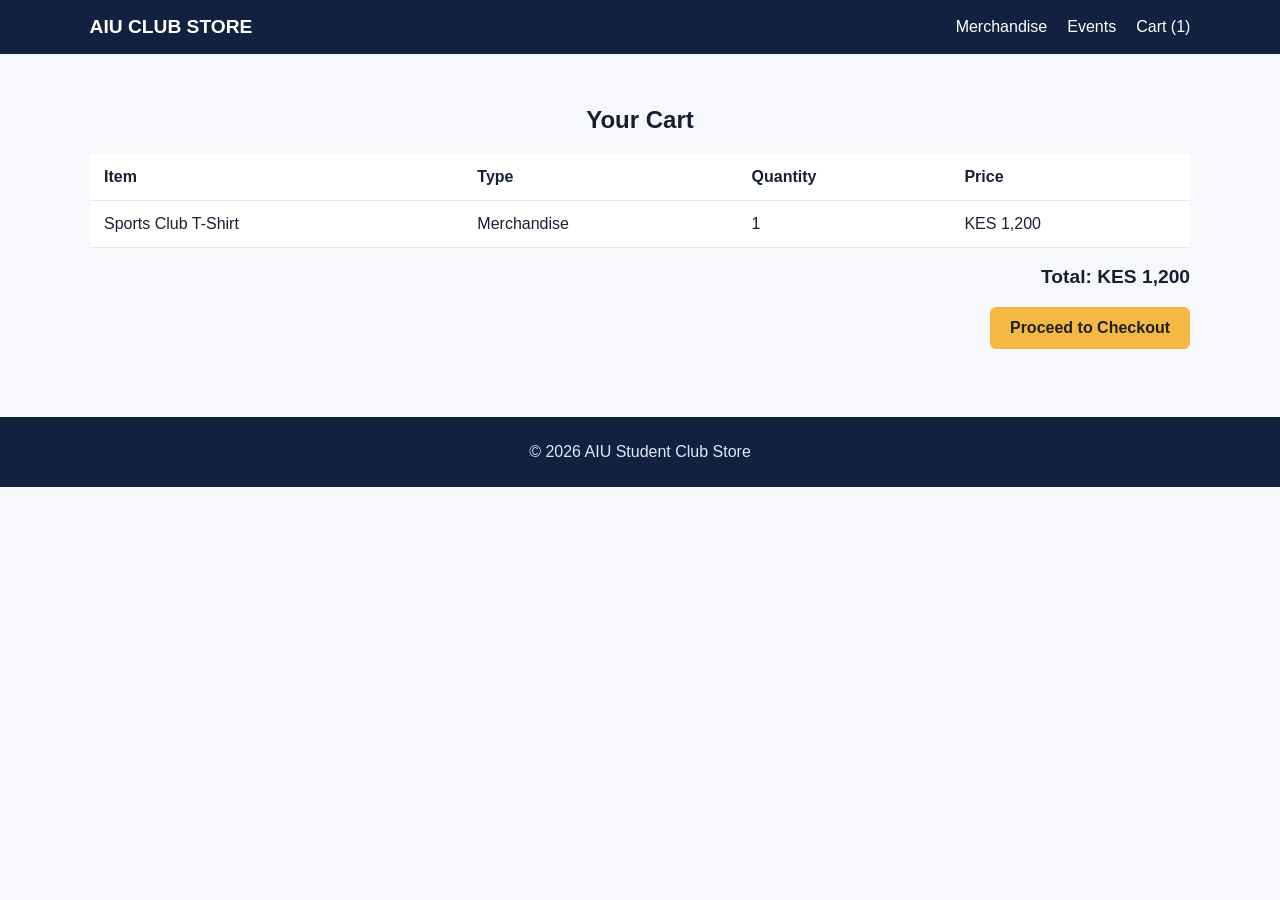
==== cart.html @ cda85f35 "first commit" ====
<!DOCTYPE html>
<html lang="en">
<head><meta charset="UTF-8"><meta name="viewport" content="width=device-width, initial-scale=1.0"><title>Cart | AIU Club Store</title><link rel="stylesheet" href="style.css"></head>
<body>
  <nav class="navbar"><a class="brand" href="index.html">AIU CLUB STORE</a><div class="nav-links"><a href="shop.html">Merchandise</a><a href="events.html">Events</a><a href="cart.html">Cart (1)</a></div></nav>
  <main class="container section"><h2>Your Cart</h2><table class="table"><thead><tr><th>Item</th><th>Type</th><th>Quantity</th><th>Price</th></tr></thead><tbody><tr><td>Sports Club T-Shirt</td><td>Merchandise</td><td>1</td><td>KES 1,200</td></tr></tbody></table><p class="total">Total: KES 1,200</p><p style="text-align:right"><a class="button" href="#">Proceed to Checkout</a></p></main>
  <footer class="footer">© 2026 AIU Student Club Store</footer>
</body></html>
---- style.css ----
:root { --navy:#11213f; --blue:#1769e0; --gold:#f4b942; --paper:#f6f8fc; --ink:#172033; }
* { box-sizing:border-box; }
body { margin:0; font-family:Arial, sans-serif; color:var(--ink); background:var(--paper); }
a { color:inherit; text-decoration:none; }
.navbar { background:var(--navy); color:#fff; padding:16px 7%; display:flex; justify-content:space-between; align-items:center; }
.brand { font-size:1.2rem; font-weight:800; }
.nav-links { display:flex; gap:20px; align-items:center; }
.nav-links a:hover { color:var(--gold); }
.container { width:min(1100px, 86%); margin:0 auto; }
.hero { background:linear-gradient(120deg, var(--navy), var(--blue)); color:#fff; padding:85px 7%; text-align:center; }
.hero h1 { font-size:clamp(2rem, 6vw, 4rem); margin:0; }
.hero p { font-size:1.15rem; max-width:650px; margin:18px auto 30px; }
.button { display:inline-block; padding:12px 20px; border-radius:6px; background:var(--gold); color:#202020; font-weight:bold; }
.button.outline { background:transparent; color:#fff; border:1px solid #fff; margin-left:8px; }
.section { padding:52px 0; }
.section h2 { margin-top:0; text-align:center; }
.grid { display:grid; grid-template-columns:repeat(3, 1fr); gap:20px; }
.card { background:#fff; border-radius:10px; overflow:hidden; box-shadow:0 3px 14px #15233c18; padding:20px; }
.card-image { height:150px; background:#dbe8fb; display:grid; place-items:center; color:#46617f; font-size:2.8rem; margin:-20px -20px 16px; }
.price { color:var(--blue); font-size:1.1rem; font-weight:bold; }
.event-date { color:#d56300; font-weight:bold; }
.footer { background:var(--navy); color:#dfe8fa; padding:26px 7%; text-align:center; }
.table { width:100%; border-collapse:collapse; background:#fff; }
.table th,.table td { padding:14px; border-bottom:1px solid #e5e8ef; text-align:left; }
.total { text-align:right; font-size:1.2rem; font-weight:bold; margin-top:18px; }
@media (max-width:700px) { .navbar { flex-direction:column; gap:12px; } .nav-links { gap:12px; flex-wrap:wrap; justify-content:center; } .grid { grid-template-columns:1fr; } }
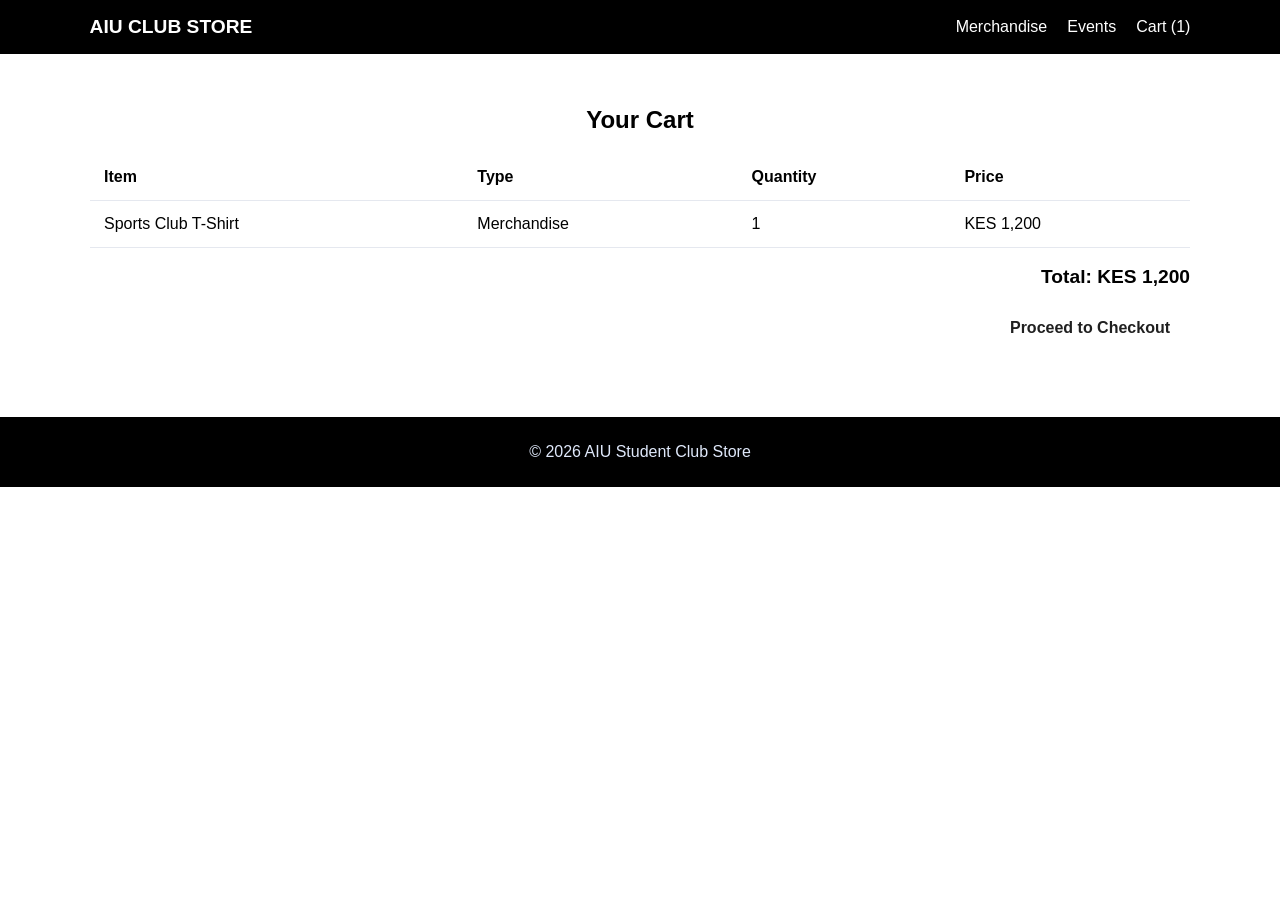
==== commit 5058c89d: "enhanced code readability for the html files" ====
--- a/cart.html
+++ b/cart.html
@@ -1,8 +1,63 @@
 <!DOCTYPE html>
 <html lang="en">
-<head><meta charset="UTF-8"><meta name="viewport" content="width=device-width, initial-scale=1.0"><title>Cart | AIU Club Store</title><link rel="stylesheet" href="style.css"></head>
+<head>
+  <!-- Meta tags -->
+  <meta charset="UTF-8">
+  <meta name="viewport" content="width=device-width, initial-scale=1.0">
+
+  <!-- Page title and stylesheet -->
+  <title>Cart | AIU Club Store</title>
+  <link rel="stylesheet" href="style.css">
+</head>
 <body>
-  <nav class="navbar"><a class="brand" href="index.html">AIU CLUB STORE</a><div class="nav-links"><a href="shop.html">Merchandise</a><a href="events.html">Events</a><a href="cart.html">Cart (1)</a></div></nav>
-  <main class="container section"><h2>Your Cart</h2><table class="table"><thead><tr><th>Item</th><th>Type</th><th>Quantity</th><th>Price</th></tr></thead><tbody><tr><td>Sports Club T-Shirt</td><td>Merchandise</td><td>1</td><td>KES 1,200</td></tr></tbody></table><p class="total">Total: KES 1,200</p><p style="text-align:right"><a class="button" href="#">Proceed to Checkout</a></p></main>
-  <footer class="footer">© 2026 AIU Student Club Store</footer>
-</body></html>
+
+  <!-- Navigation Bar -->
+  <nav class="navbar">
+    <a class="brand" href="index.html">AIU CLUB STORE</a>
+    <div class="nav-links">
+      <a href="shop.html">Merchandise</a>
+      <a href="events.html">Events</a>
+      <a href="cart.html">Cart (1)</a>
+    </div>
+  </nav>
+
+  <!-- Main Content: Shopping Cart -->
+  <main class="container section">
+    <h2>Your Cart</h2>
+
+    <!-- Cart Table -->
+    <table class="table">
+      <thead>
+        <tr>
+          <th>Item</th>
+          <th>Type</th>
+          <th>Quantity</th>
+          <th>Price</th>
+        </tr>
+      </thead>
+      <tbody>
+        <tr>
+          <td>Sports Club T-Shirt</td>
+          <td>Merchandise</td>
+          <td>1</td>
+          <td>KES 1,200</td>
+        </tr>
+      </tbody>
+    </table>
+
+    <!-- Cart Total -->
+    <p class="total">Total: KES 1,200</p>
+
+    <!-- Checkout Action -->
+    <p style="text-align:right">
+      <a class="button" href="#">Proceed to Checkout</a>
+    </p>
+  </main>
+
+  <!-- Footer -->
+  <footer class="footer">
+    © 2026 AIU Student Club Store
+  </footer>
+
+</body>
+</html>
--- a/style.css
+++ b/style.css
@@ -1,26 +1,210 @@
-:root { --navy:#11213f; --blue:#1769e0; --gold:#f4b942; --paper:#f6f8fc; --ink:#172033; }
-* { box-sizing:border-box; }
-body { margin:0; font-family:Arial, sans-serif; color:var(--ink); background:var(--paper); }
-a { color:inherit; text-decoration:none; }
-.navbar { background:var(--navy); color:#fff; padding:16px 7%; display:flex; justify-content:space-between; align-items:center; }
-.brand { font-size:1.2rem; font-weight:800; }
-.nav-links { display:flex; gap:20px; align-items:center; }
-.nav-links a:hover { color:var(--gold); }
-.container { width:min(1100px, 86%); margin:0 auto; }
-.hero { background:linear-gradient(120deg, var(--navy), var(--blue)); color:#fff; padding:85px 7%; text-align:center; }
-.hero h1 { font-size:clamp(2rem, 6vw, 4rem); margin:0; }
-.hero p { font-size:1.15rem; max-width:650px; margin:18px auto 30px; }
-.button { display:inline-block; padding:12px 20px; border-radius:6px; background:var(--gold); color:#202020; font-weight:bold; }
-.button.outline { background:transparent; color:#fff; border:1px solid #fff; margin-left:8px; }
-.section { padding:52px 0; }
-.section h2 { margin-top:0; text-align:center; }
-.grid { display:grid; grid-template-columns:repeat(3, 1fr); gap:20px; }
-.card { background:#fff; border-radius:10px; overflow:hidden; box-shadow:0 3px 14px #15233c18; padding:20px; }
-.card-image { height:150px; background:#dbe8fb; display:grid; place-items:center; color:#46617f; font-size:2.8rem; margin:-20px -20px 16px; }
-.price { color:var(--blue); font-size:1.1rem; font-weight:bold; }
-.event-date { color:#d56300; font-weight:bold; }
-.footer { background:var(--navy); color:#dfe8fa; padding:26px 7%; text-align:center; }
-.table { width:100%; border-collapse:collapse; background:#fff; }
-.table th,.table td { padding:14px; border-bottom:1px solid #e5e8ef; text-align:left; }
-.total { text-align:right; font-size:1.2rem; font-weight:bold; margin-top:18px; }
-@media (max-width:700px) { .navbar { flex-direction:column; gap:12px; } .nav-links { gap:12px; flex-wrap:wrap; justify-content:center; } .grid { grid-template-columns:1fr; } }
+/* ============================================
+   CSS Custom Properties (Design Tokens)
+   ============================================ */
+:root {
+  --navy: #000000;
+  --blue: #e3111f;
+  --gold: #ffffff;
+  --paper: #ffffff;
+  --ink: #000000;
+}
+
+/* ============================================
+   Reset & Base Styles
+   ============================================ */
+* {
+  box-sizing: border-box;
+}
+
+body {
+  margin: 0;
+  font-family: Arial, sans-serif;
+  color: var(--ink);
+  background: var(--paper);
+}
+
+a {
+  color: inherit;
+  text-decoration: none;
+}
+
+/* ============================================
+   Layout
+   ============================================ */
+.container {
+  width: min(1100px, 86%);
+  margin: 0 auto;
+}
+
+/* ============================================
+   Navigation Bar
+   ============================================ */
+.navbar {
+  background: var(--navy);
+  color: #fff;
+  padding: 16px 7%;
+  display: flex;
+  justify-content: space-between;
+  align-items: center;
+}
+
+.brand {
+  font-size: 1.2rem;
+  font-weight: 800;
+}
+
+.nav-links {
+  display: flex;
+  gap: 20px;
+  align-items: center;
+}
+
+.nav-links a:hover {
+  color: var(--gold);
+}
+
+/* ============================================
+   Hero Section
+   ============================================ */
+.hero {
+  background: linear-gradient(120deg, var(--navy), var(--blue));
+  color: #fff;
+  padding: 85px 7%;
+  text-align: center;
+}
+
+.hero h1 {
+  font-size: clamp(2rem, 6vw, 4rem);
+  margin: 0;
+}
+
+.hero p {
+  font-size: 1.15rem;
+  max-width: 650px;
+  margin: 18px auto 30px;
+}
+
+/* ============================================
+   Buttons
+   ============================================ */
+.button {
+  display: inline-block;
+  padding: 12px 20px;
+  border-radius: 6px;
+  background: var(--gold);
+  color: #202020;
+  font-weight: bold;
+}
+
+.button.outline {
+  background: transparent;
+  color: #fff;
+  border: 1px solid #fff;
+  margin-left: 8px;
+}
+
+/* ============================================
+   Sections & Headings
+   ============================================ */
+.section {
+  padding: 52px 0;
+}
+
+.section h2 {
+  margin-top: 0;
+  text-align: center;
+}
+
+/* ============================================
+   Grid & Cards
+   ============================================ */
+.grid {
+  display: grid;
+  grid-template-columns: repeat(3, 1fr);
+  gap: 20px;
+}
+
+.card {
+  background: #fff;
+  border-radius: 10px;
+  overflow: hidden;
+  box-shadow: 0 3px 14px #15233c18;
+  padding: 20px;
+}
+
+.card-image {
+  height: 150px;
+  background: var(--blue);
+  display: grid;
+  place-items: center;
+  color: #fff;
+  font-size: 2.8rem;
+  margin: -20px -20px 16px;
+}
+
+/* ============================================
+   Price & Event Styles
+   ============================================ */
+.price {
+  color: var(--blue);
+  font-size: 1.1rem;
+  font-weight: bold;
+}
+
+.event-date {
+  color: var(--blue);
+  font-weight: bold;
+}
+
+/* ============================================
+   Table Styles
+   ============================================ */
+.table {
+  width: 100%;
+  border-collapse: collapse;
+  background: #fff;
+}
+
+.table th,
+.table td {
+  padding: 14px;
+  border-bottom: 1px solid #e5e8ef;
+  text-align: left;
+}
+
+.total {
+  text-align: right;
+  font-size: 1.2rem;
+  font-weight: bold;
+  margin-top: 18px;
+}
+
+/* ============================================
+   Footer
+   ============================================ */
+.footer {
+  background: var(--navy);
+  color: #dfe8fa;
+  padding: 26px 7%;
+  text-align: center;
+}
+
+/* ============================================
+   Responsive Media Queries
+   ============================================ */
+@media (max-width: 700px) {
+  .navbar {
+    flex-direction: column;
+    gap: 12px;
+  }
+
+  .nav-links {
+    gap: 12px;
+    flex-wrap: wrap;
+    justify-content: center;
+  }
+
+  .grid {
+    grid-template-columns: 1fr;
+  }
+}
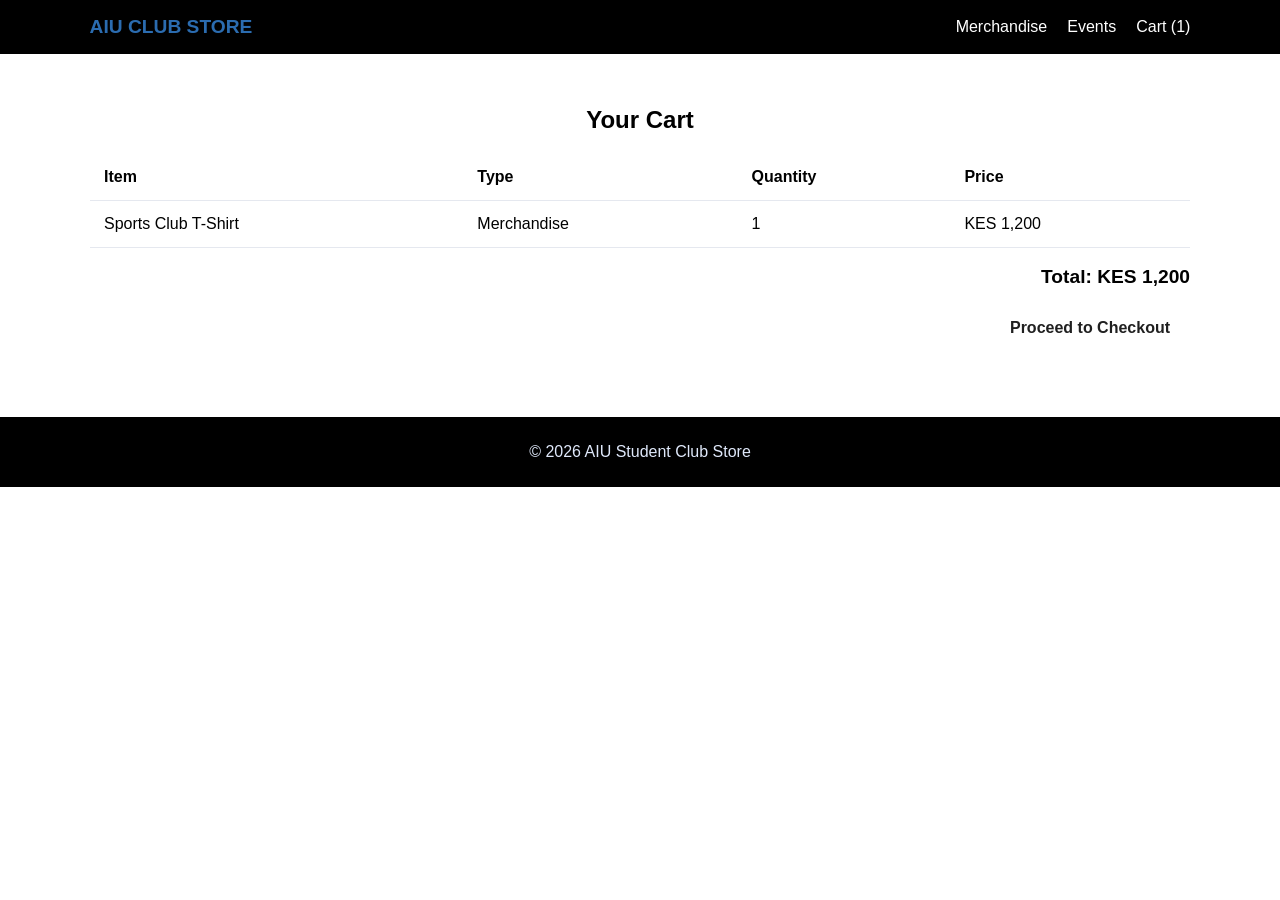
==== commit 52504b2a: "Add main.js for DOM interactions, validation and event handling Add main.js implementing DOM selecti" ====
--- a/cart.html
+++ b/cart.html
@@ -59,5 +59,6 @@
     © 2026 AIU Student Club Store
   </footer>
 
+  <script src="main.js" defer></script>
 </body>
 </html>
--- a/style.css
+++ b/style.css
@@ -140,6 +140,32 @@
   color: #fff;
   font-size: 2.8rem;
   margin: -20px -20px 16px;
+  overflow: hidden;
+}
+
+.card-image img {
+  display: block;
+  width: 100%;
+  height: 100%;
+  object-fit: cover;
+  object-position: center;
+}
+
+.image-preview {
+  margin-top: 12px;
+  border: 1px solid #d7dce8;
+  border-radius: 8px;
+  padding: 8px;
+  background: #fafbfe;
+}
+
+.image-preview img {
+  display: block;
+  width: 100%;
+  max-width: 240px;
+  height: auto;
+  border-radius: 6px;
+  object-fit: contain;
 }
 
 /* ============================================
